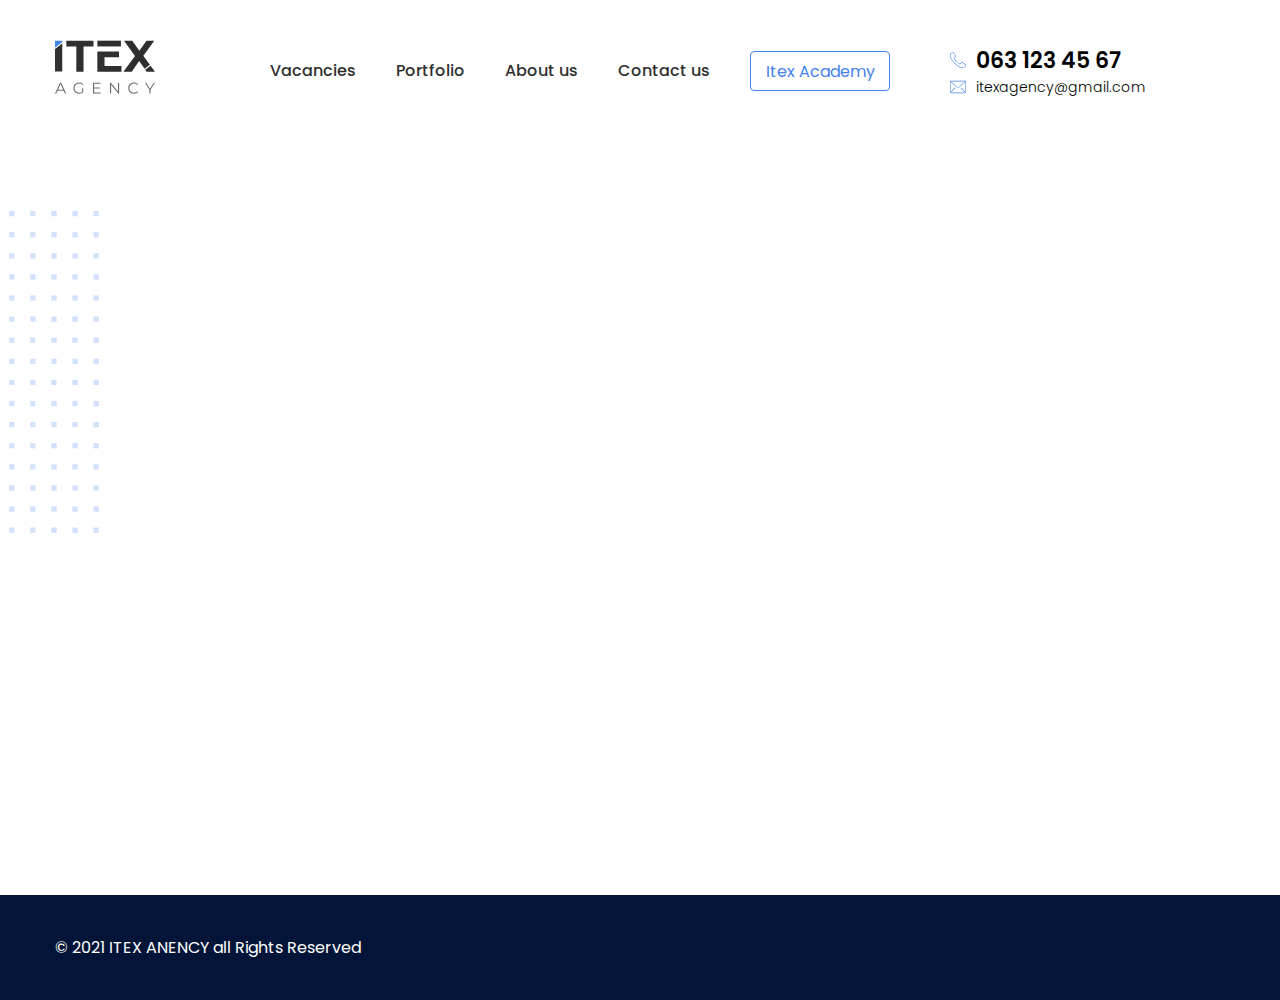
==== about-us.html @ 58bef041 "Merge branch 'master' of https://github.com/deluxeres/itexAgency" ====
<!DOCTYPE html>
<html lang="en">
<head>
    <meta charset="UTF-8">
    <meta http-equiv="X-UA-Compatible" content="IE=edge">
    <meta name="viewport" content="width=device-width, initial-scale=1.0">
    <title>Portfolio</title>

    <link rel="stylesheet" href="css/main.css">
</head>
<body>
    <!-- header -->
    <header class="header">
        <div class="container">
            <div class="header_wrapper">
                <a href="index.html" class="header__logo_wrapper">
                    <img src="img/header/logo.svg" alt="ITEX AGENCY" class="header__logo_img">
                </a>
                <div class="header__right">
                    <nav class="header__nav">
                        <a href="vacancies.html" class="header__nav-item_wrapper">
                            <span class="header__nav-item_text">Vacancies</span>
                        </a>
                        <a href="portfolio.html" class="header__nav-item_wrapper">
                            <span class="header__nav-item_text">Portfolio</span>
                        </a>
                        <a href="about-us.html" class="header__nav-item_wrapper">
                            <span class="header__nav-item_text">About us</span>
                        </a>
                        <a href="contact-us.html" class="header__nav-item_wrapper">
                            <span class="header__nav-item_text">Contact us</span>
                        </a>
                        <a href="itex-academy.html" class="header__nav-item_wrapper header__nav-item_general">
                            <span class="header__nav-item_text">Itex Academy</span>
                        </a>
                    </nav>
                    <div class="header__contacts_wrapper">
                        <a href="tel:0631234567" class="header__contacts-phone">
                            <img src="img/header/phone.svg" alt="phone" class="header__contacts-phone_img">
                            <span class="header__contacts-phone_text">063 123 45 67</span>
                        </a>
                        <a href="mailto:itexagency@gmail.com" class="header__contacts-mail">
                            <img src="img/header/mail.svg" alt="phone" class="header__contacts-mail_img">
                            <span class="header__contacts-mail_text">itexagency@gmail.com</span>
                        </a>
                    </div>
                </div>
                <div class="header__burger_button" id="burger-button">
                    <img src="img/header/burger-menu.svg" alt="menu" class="header__burger_img">
                    <img src="img/header/close.svg" alt="close" class="header__burger_close">
                </div>
            </div>
            <div class="header__burger">
                <nav class="header__nav">
                    <a href="vacancies.html" class="header__nav-item_wrapper">
                        <span class="header__nav-item_text">Vacanciess</span>
                    </a>
                    <a href="portfolio.html" class="header__nav-item_wrapper">
                        <span class="header__nav-item_text">Portfolio</span>
                    </a>
                    <a href="about-us.html" class="header__nav-item_wrapper">
                        <span class="header__nav-item_text">About us</span>
                    </a>
                    <a href="contact-us.html" class="header__nav-item_wrapper">
                        <span class="header__nav-item_text">Contact us</span>
                    </a>
                    <a href="itex-acagemy.html" class="header__nav-item_wrapper header__nav-item_general">
                        <span class="header__nav-item_text">Itex Academy</span>
                    </a>
                </nav>
                <div class="header__contacts_wrapper">
                    <a href="tel:0631234567" class="header__contacts-phone">
                        <img src="img/header/phone.svg" alt="phone" class="header__contacts-phone_img">
                        <span class="header__contacts-phone_text">063 123 45 67</span>
                    </a>
                    <a href="mailto:itexagency@gmail.com" class="header__contacts-mail">
                        <img src="img/header/mail.svg" alt="phone" class="header__contacts-mail_img">
                        <span class="header__contacts-mail_text">itexagency@gmail.com</span>
                    </a>
                </div>
            </div>
        </div>
    </header>

    <!-- main -->
    <main class="main">
        
    </main>

    <!-- footer -->
    <footer class="footer">
        <div class="container">
            <div class="footer__text">
                © 2021 ITEX ANENCY all Rights Reserved
            </div>
        </div>
    </footer>

    <script type="text/javascript" src="https://code.jquery.com/jquery-3.6.0.min.js"></script>
    <script type="text/javascript" src="js/burger.js"></script>
</body>
</html>
---- css/main.css ----
@import url('https://fonts.googleapis.com/css2?family=Poppins:wght@300;400;500;600;700&display=swap');

html {
    box-sizing: border-box;
}
*::before, *::after, * {
    box-sizing: inherit;
    margin: 0;
    padding: 0;
}
body {
    font-family: 'Poppins', sans-serif;
    overflow-x: hidden;
    width: 100vw;
}
a {
    text-decoration: none;
    color: #000;
}
li {
    list-style-type: none;
}
img {
    max-width: 100%;
}
.container {
    width: 1170px;
    max-width: 100%;
    margin: auto;
}

/* header */
.header {
    padding-top: 40px;
    margin-bottom: 110px;
}
.header_wrapper {
    display: flex;
    align-items: center;
}
.header__logo_wrapper {
    margin-right: 115px;
}
.header__right {
    display: flex;
}
.header__nav {
    display: flex;
    align-items: center;
    margin-right: 60px;
}
.header__nav-item_wrapper {
    margin-right: 40px;
    transition: .2s;
}
.header__nav-item_wrapper:hover {
    opacity: 0.8;
}
.header__nav-item_general {
    width: 140px;
    height: 40px;
    text-align: center;
    line-height: 40px;
    border: 1px solid #4582EC;
    border-radius: 4px;
}
.header__nav-item_wrapper:last-child {
    margin-right: 0;
}
.header__nav-item_text {
    color: #2F2F2F;
    font-size: 16px;
    font-weight: 500;
}
.header__nav-item_general > .header__nav-item_text {
    color: #4582EC;
    font-weight: 400;
}
.header__contacts_wrapper {
    display: flex;
    flex-direction: column;
}
.header__contacts-phone, .header__contacts-mail {
    display: flex;
    align-items: center;
}
.header__contacts-phone_img, .header__contacts-mail_img {
    margin-right: 10px;
}
.header__contacts-phone_text {
    font-size: 22px;
    font-weight: 600;
}
.header__contacts-mail_text {
    font-size: 14px;
    font-weight: 300;
}
.header__burger_button {
    display: none;
    cursor: pointer;
}
.header__burger {
    position: absolute;
    width: 100%;
    display: none;
    background-color: #fff;
    overflow: hidden;
    height: 0px;
    transition: .3s;
    z-index: 999;
}
.header__burger_active {
    height: 471px;
    padding: 25px 25px 40px 25px;
}

/* main */
.main {
    min-height: calc(100vh - 316px);
    background-image: url(../img/bg-dots.png);
    background-repeat: no-repeat;
    position: left;
}
.bg-shape {
    position: absolute;
    height: 100%;
    z-index: -1;
    max-width: none;
    max-height: none;
}
    /* section hero */
.hero {
    display: flex;
    justify-content: space-between;
}
.hero__text {
    width: 652px;
}
.hero__back-btn {
    display: block;
    width: 124px;
    height: 40px;
    background-color: #EDF3FE;
    border-radius: 4px;
    text-align: center;
    line-height: 40px;
    margin-bottom: 17px;
}
.hero__back-btn_img {
    margin-right: 9px;
}
.hero__back-btn_text {
    font-size: 14px;
    font-weight: 500;
    color: #8FB4F4;
}
.hero__title {
    font-size: 24px;
    font-weight: 700;
    color: #4582EC;
    margin-bottom: 14px;
}
.hero__description {
    display: inline-block;
    font-size: 14px;
    font-weight: 400;
    color: #99A3A9;
    line-height: 35px;
    margin-bottom: 60px;
}
.hero__form {
    display: flex;
    flex-wrap: wrap;
    justify-content: space-between;
    width: 570px;
}
.hero__input {
    width: 270px;
    height: 54px;
    margin-bottom: 30px;
    padding: 12px 30px;
    font-size: 16px;
    border: 1px solid #EBEBEB;
    border-radius: 4px;
}
.hero__input:last-child {
    margin-bottom: 0;
}
.hero__submit {
    width: 270px;
    height: 54px;
    text-align: center;
    line-height: 54px;
    border-radius: 4px;
    border: none;
    background-color: #4582EC;
    font-size: 16px;
    font-weight: 600;
    color: #fff;
}
    /* slick dots */
.slick-dots {
    position: absolute;
    top: 200px;
    right: -40px;
}
.slick-dots button {
    font-size: 0px;
    width: 18px;
    height: 18px;
    background-color: #D2E1FC;
    border-radius: 50%;
    border: 4px solid #fff !important;
    cursor: pointer;
    border: none;
}
.slick-dots > li {
    margin: auto;
}
.slick-active button {
    width: 18px;
    height: 18px;
    border-radius: 50%;
    border: 4px solid #4582EC !important;
    background-color: #fff;
}

/* footer */
.footer {
    background-color: #021437;
    padding: 40px 0;
    margin-top: 100px;
}
.footer__text {
    font-size: 16px;
    font-weight: 400;
    color: #ffffff;
}

@media (min-width: 1570px) {
    .container-hero {
        width: 1352px;
        position: absolute;
    }
}
@media (max-width: 1250px) {
    .container {
        width: 900px;
    }
    
    /* header */
    .header_wrapper {
        justify-content: space-between;
    }
    .header__logo_wrapper {
        margin-right: 0;
    }
    .header__nav {
        margin-right: 30px;
    }
    .header__nav-item_wrapper {
        margin-right: 20px;
    }
}
@media (max-width: 968px) {
    .container {
        width: 728px;
    }
    .main {
        min-height: calc(100vh - 316px);
        background-image: none;
    }
    .hero {
        flex-direction: column-reverse;
    }
    /* header */
    .header__contacts-phone_text {
        font-size: 20px;
    }
    .header__nav-item_wrapper {
        display: none;
    }
    .header__nav-item_general {
        display: block;
    }
    .header__burger {
        display: block;
        padding-top: 43px;
    }
    .header__burger .header__nav {
        flex-direction: column;
        align-items: flex-start;
    }
    .header__burger .header__nav-item_wrapper {
        display: block;
        margin-right: 0;
        margin-bottom: 30px;
    }
    .header__burger .header__nav-item_wrapper:last-child {
        margin-top: 4px;
        margin-bottom: 70px;
    }
    .header__burger .header__contacts-phone_text {
        font-size: 22px;
    }
    .header__burger_close {
        display: none;
    }
    .header__burger_button {
        display: block;
        width: 20px;
    }
}
@media (max-width: 767px) {
    .container {
        width: 325px;
    }
    .hero__text {
        width: 100%;
    }
    .hero__form {
        width: 100%;
    }
    /* header */
    .header {
        margin-bottom: 67px;
    }
    .header__nav-item_general {
        display: none;
    }
    .header__contacts_wrapper {
        display: none;
    }
    .header__burger .header__contacts_wrapper {
        display: block;
    }

    /* footer */
    .footer__text {
        font-size: 14px;
    }
    footer {
        margin-top: 30px;
    }
}
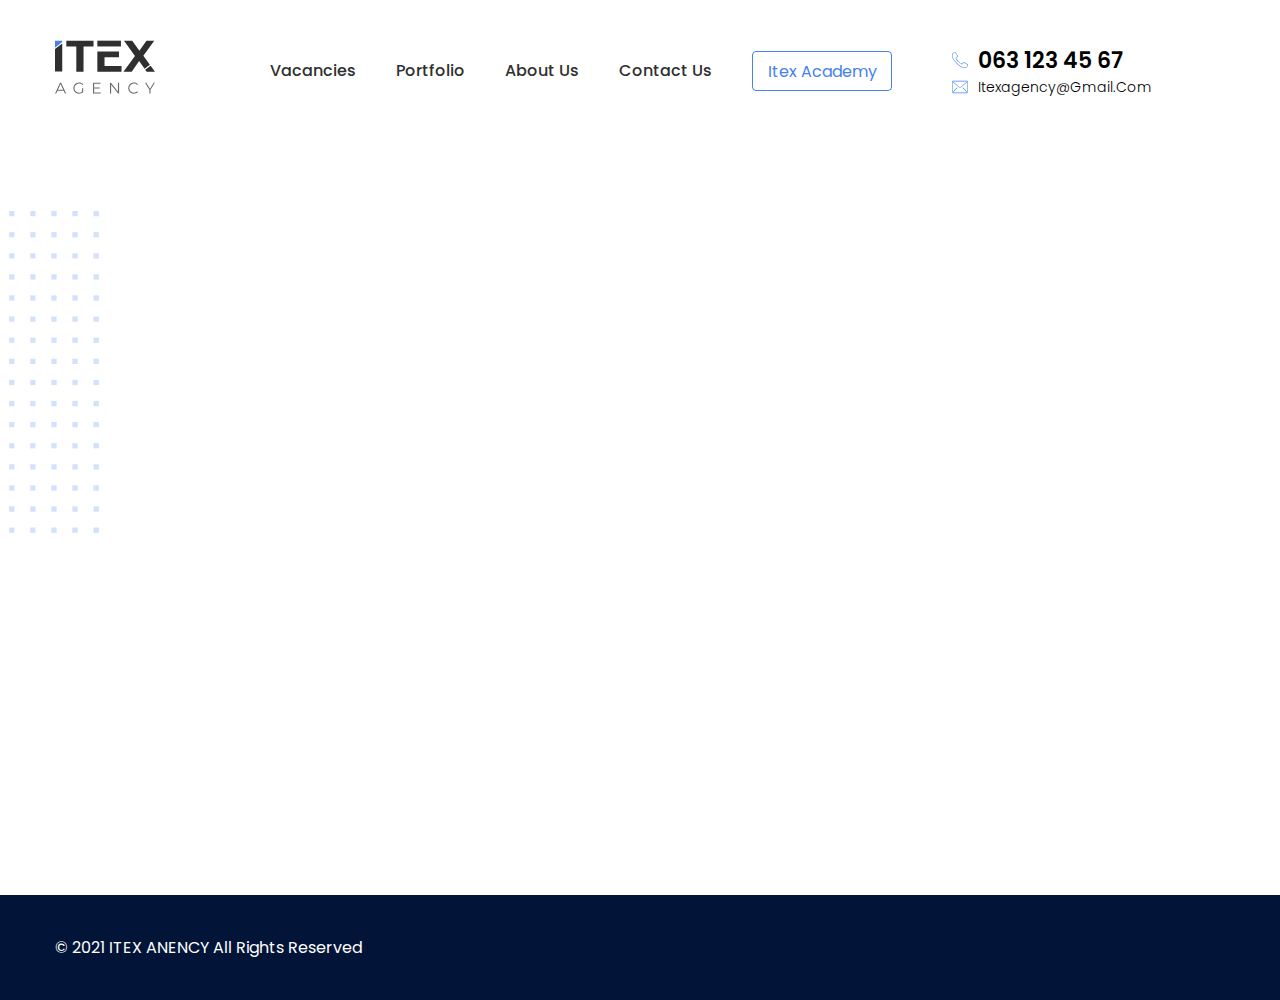
==== commit 2c4d00cd: "vertical scroll for mobile fiexed, added dots for answer-the-questions(video.html)" ====
--- a/about-us.html
+++ b/about-us.html
@@ -50,36 +50,36 @@
                     <img src="img/header/close.svg" alt="close" class="header__burger_close">
                 </div>
             </div>
-            <div class="header__burger">
-                <nav class="header__nav">
-                    <a href="vacancies.html" class="header__nav-item_wrapper">
-                        <span class="header__nav-item_text">Vacanciess</span>
-                    </a>
-                    <a href="portfolio.html" class="header__nav-item_wrapper">
-                        <span class="header__nav-item_text">Portfolio</span>
-                    </a>
-                    <a href="about-us.html" class="header__nav-item_wrapper">
-                        <span class="header__nav-item_text">About us</span>
-                    </a>
-                    <a href="contact-us.html" class="header__nav-item_wrapper">
-                        <span class="header__nav-item_text">Contact us</span>
-                    </a>
-                    <a href="itex-acagemy.html" class="header__nav-item_wrapper header__nav-item_general">
-                        <span class="header__nav-item_text">Itex Academy</span>
-                    </a>
-                </nav>
-                <div class="header__contacts_wrapper">
-                    <a href="tel:0631234567" class="header__contacts-phone">
-                        <img src="img/header/phone.svg" alt="phone" class="header__contacts-phone_img">
-                        <span class="header__contacts-phone_text">063 123 45 67</span>
-                    </a>
-                    <a href="mailto:itexagency@gmail.com" class="header__contacts-mail">
-                        <img src="img/header/mail.svg" alt="phone" class="header__contacts-mail_img">
-                        <span class="header__contacts-mail_text">itexagency@gmail.com</span>
-                    </a>
-                </div>
+        </div>
+        <div class="header__burger">
+            <nav class="header__nav">
+                <a href="vacancies.html" class="header__nav-item_wrapper">
+                    <span class="header__nav-item_text">Vacanciess</span>
+                </a>
+                <a href="portfolio.html" class="header__nav-item_wrapper">
+                    <span class="header__nav-item_text">Portfolio</span>
+                </a>
+                <a href="about-us.html" class="header__nav-item_wrapper">
+                    <span class="header__nav-item_text">About us</span>
+                </a>
+                <a href="contact-us.html" class="header__nav-item_wrapper">
+                    <span class="header__nav-item_text">Contact us</span>
+                </a>
+                <a href="itex-acagemy.html" class="header__nav-item_wrapper header__nav-item_general">
+                    <span class="header__nav-item_text">Itex Academy</span>
+                </a>
+            </nav>
+            <div class="header__contacts_wrapper">
+                <a href="tel:0631234567" class="header__contacts-phone">
+                    <img src="img/header/phone.svg" alt="phone" class="header__contacts-phone_img">
+                    <span class="header__contacts-phone_text">063 123 45 67</span>
+                </a>
+                <a href="mailto:itexagency@gmail.com" class="header__contacts-mail">
+                    <img src="img/header/mail.svg" alt="phone" class="header__contacts-mail_img">
+                    <span class="header__contacts-mail_text">itexagency@gmail.com</span>
+                </a>
             </div>
-        </div>
+        </div>    
     </header>
 
     <!-- main -->
--- a/css/main.css
+++ b/css/main.css
@@ -1,15 +1,21 @@
-@import url('https://fonts.googleapis.com/css2?family=Poppins:wght@300;400;500;600;700&display=swap');
+@import url('https://fonts.googleapis.com/css2?family=Poppins:wght@200;300;400;500;600;700&display=swap');
 
 html {
     box-sizing: border-box;
+    overflow-x: hidden;
 }
 *::before, *::after, * {
     box-sizing: inherit;
     margin: 0;
     padding: 0;
 }
+:active, :hover, :focus {
+    outline: 0;
+    outline-offset: 0;
+}
 body {
     font-family: 'Poppins', sans-serif;
+    text-transform: capitalize;
     overflow-x: hidden;
     width: 100vw;
 }
@@ -25,7 +31,6 @@
 }
 .container {
     width: 1170px;
-    max-width: 100%;
     margin: auto;
 }
 
@@ -111,7 +116,7 @@
 }
 .header__burger_active {
     height: 471px;
-    padding: 25px 25px 40px 25px;
+    padding: 25px 0px 40px 25px;
 }
 
 /* main */
@@ -119,7 +124,10 @@
     min-height: calc(100vh - 316px);
     background-image: url(../img/bg-dots.png);
     background-repeat: no-repeat;
-    position: left;
+    min-width: 100vw;
+    position: relative;
+    right: 0;
+    overflow-x: hidden;
 }
 .bg-shape {
     position: absolute;
@@ -240,7 +248,6 @@
 @media (min-width: 1570px) {
     .container-hero {
         width: 1352px;
-        position: absolute;
     }
 }
 @media (max-width: 1250px) {
@@ -314,6 +321,7 @@
 @media (max-width: 767px) {
     .container {
         width: 325px;
+        max-width: 100%;
     }
     .hero__text {
         width: 100%;
